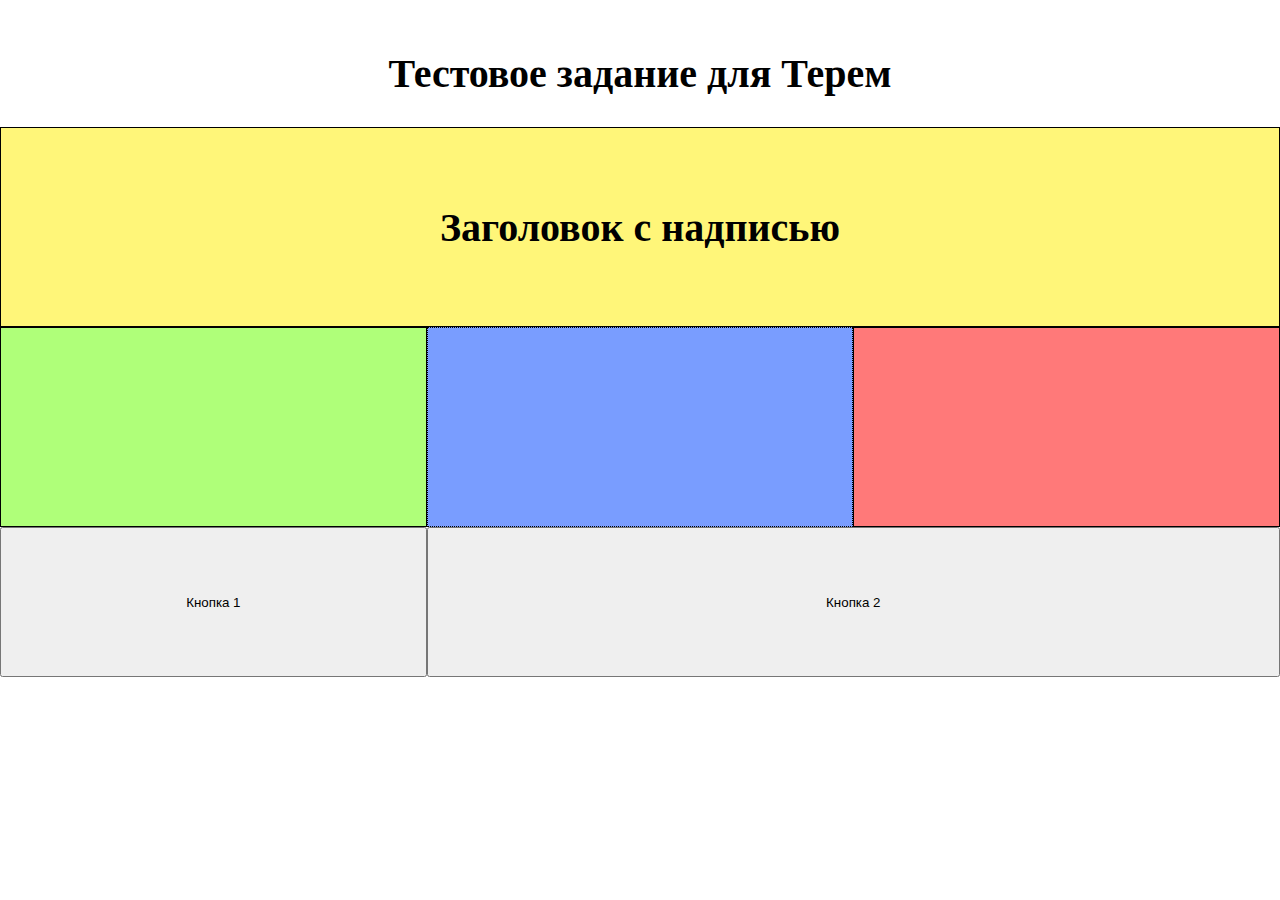
==== index.html @ b0ea490b "init repo" ====
<!DOCTYPE html>
<html lang="en">

<head>
  <meta charset="UTF-8">
  <meta http-equiv="X-UA-Compatible" content="IE=edge">
  <meta name="viewport" content="width=device-width, initial-scale=1.0">
  <meta name="description"
    content="Lorem ipsum dolor sit amet, consectetur adipiscing elit, sed do eiusmod tempor incididunt ut labore et dolore magna aliqua. Ut enim ad minim veniam, quis nostrud exercitation ullamco laboris nisi ut aliquip ex ea commodo consequat. Duis aute irure dolor in reprehenderit in voluptate velit esse cillum dolore eu fugiat nulla pariatur. Excepteur sint occaecat cupidatat non proident, sunt in culpa qui officia deserunt mollit anim id est laborum" />
  <title>Тест</title>

  <link href="https://cdn.jsdelivr.net/npm/bootstrap@5.0.2/dist/css/bootstrap.min.css" rel="stylesheet"
    integrity="sha384-EVSTQN3/azprG1Anm3QDgpJLIm9Nao0Yz1ztcQTwFspd3yD65VohhpuuCOmLASjC" crossorigin="anonymous">
  <link href="./style.css" rel="stylesheet">

  <script defer src="https://ajax.googleapis.com/ajax/libs/jquery/3.6.1/jquery.min.js"></script>
  <script defer src="./main.js"></script>
</head>

<body>
  <main class="main">
    <h1 class="header-text">Тестовое задание для Терем</h1>
    <section class="blocks">
      <div class="block block1 block-yellow" id="block1">
        <h1>Заголовок с надписью</h1>
      </div>
      <div class="block block2 block-green"></div>
      <div class="block block2 block-blue" id="block2"></div>
      <div class="block block2 block-red"></div>
      <button class="btn1 btn btn-warning" id="btn1">Кнопка 1</button>
      <button class="btn2 btn btn-success" id="btn2">Кнопка 2</button>
    </section>

  </main>
</body>

</html>
---- style.css ----
* {
  padding: 0;
  margin: 0;
  box-sizing: border-box;
}

html {
  font-size: 20px;
}

.main {
  display: flex;
  justify-content: center;
  flex-direction: column;
  gap: 30px;
  padding: 50px 0;
}

.header-text {
  text-align: center;
}

.blocks {
  display: flex;
  flex-wrap: wrap;
  width: 100%;
}

.block {
  height: 200px;
  border: 1px solid black;
}

.block1 {
  width: 100%;
  display: flex;
  align-items: center;
  justify-content: center;
}

.block2 {
  width: calc(100% / 3);
}

.block2:nth-child(2n + 1) {
  border: 1px dotted black;
}

.btn1,
.btn2 {
  height: 150px;
}

.btn1 {
  width: calc(100% / 3);
}

.btn2 {
  width: calc(100% / 3 * 2);
}

.block-yellow {
  background-color: rgb(255, 246, 121);
}
.block-green {
  background-color: rgb(175, 255, 121);
}
.block-blue {
  background-color: rgb(121, 157, 255);
}
.block-red {
  background-color: rgb(255, 121, 121);
}

/* (orientation: portrait) and */
@media (max-width: 479px) {
  .header-text {
    font-size: 22px;
  }

  .btn1,
  .btn2 {
    height: 100px;
  }

  .block {
    height: 150px;
    width: 100%;
  }
}
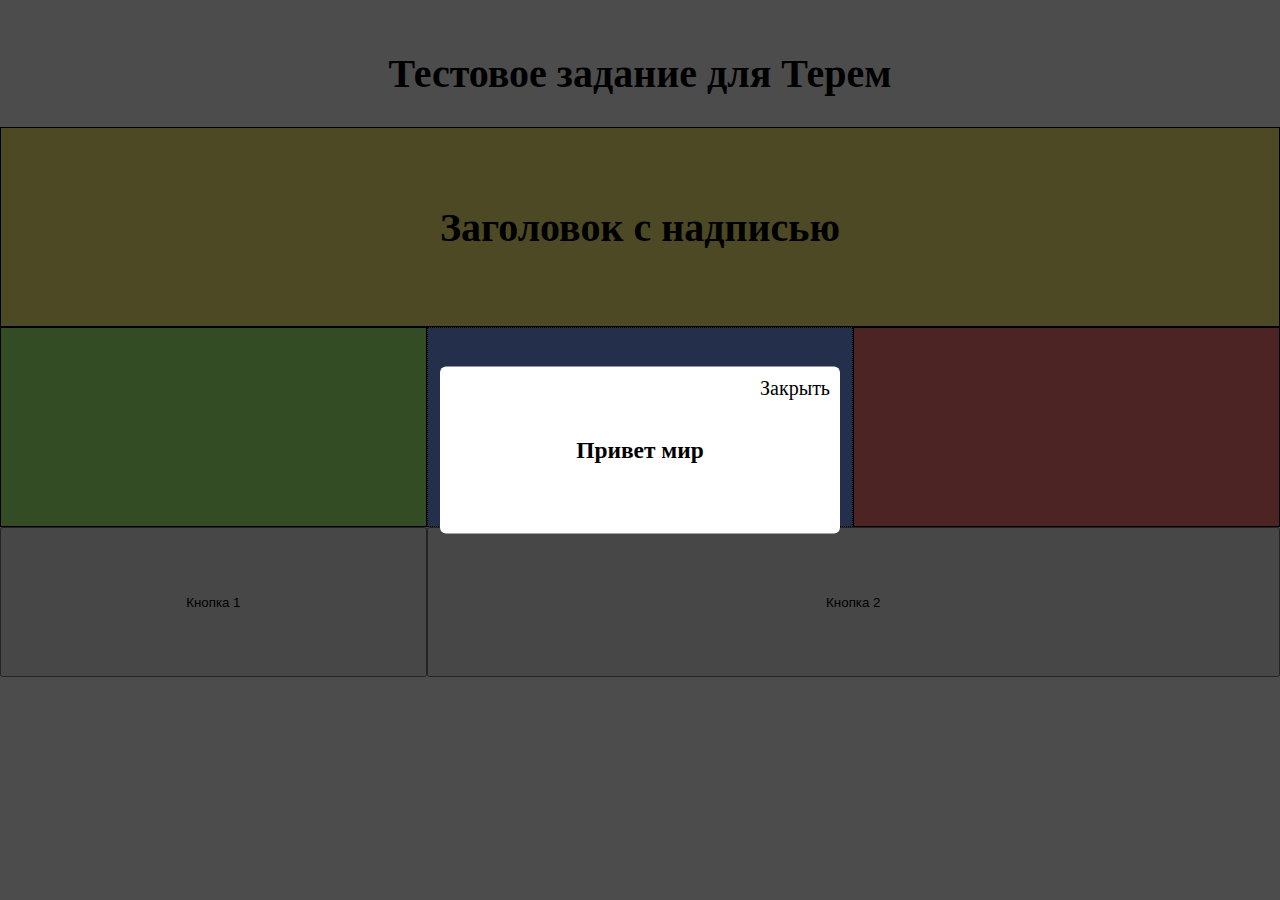
==== commit ddc929b9: "Создание модального окна" ====
--- a/index.html
+++ b/index.html
@@ -24,14 +24,19 @@
       <div class="block block1 block-yellow" id="block1">
         <h1>Заголовок с надписью</h1>
       </div>
-      <div class="block block2 block-green"></div>
-      <div class="block block2 block-blue" id="block2"></div>
+      <div class="block block2 block-green g-c-12" id="block2_1"></div>
+      <div class="block block2 block-blue g-c-23" id="block2_2"></div>
       <div class="block block2 block-red"></div>
-      <button class="btn1 btn btn-warning" id="btn1">Кнопка 1</button>
+      <button class="btn1 btn btn-warning g-c-12" id="btn1">Кнопка 1</button>
       <button class="btn2 btn btn-success" id="btn2">Кнопка 2</button>
     </section>
-
   </main>
+  <div class="popup">
+    <div class="popup__main">
+      <a class="popup__close" href="#">Закрыть</a>
+      <h3>Привет мир</h3>
+    </div>
+  </div>
 </body>
 
 </html>--- a/style.css
+++ b/style.css
@@ -6,6 +6,16 @@
 
 html {
   font-size: 20px;
+}
+
+a {
+  color: inherit;
+  text-decoration: inherit;
+}
+
+a:hover {
+  color: inherit;
+  text-decoration: underline;
 }
 
 .main {
@@ -21,42 +31,51 @@
 }
 
 .blocks {
-  display: flex;
-  flex-wrap: wrap;
+  display: grid;
+  grid-template-columns: repeat(3, 1fr);
+
   width: 100%;
 }
 
 .block {
+  width: 100%;
   height: 200px;
   border: 1px solid black;
 }
 
 .block1 {
-  width: 100%;
   display: flex;
   align-items: center;
   justify-content: center;
-}
 
-.block2 {
-  width: calc(100% / 3);
+  grid-column: 1 / 4;
+  grid-row: 1/2;
 }
 
 .block2:nth-child(2n + 1) {
   border: 1px dotted black;
 }
 
+.block2 {
+  grid-row: 2/3;
+}
+
 .btn1,
 .btn2 {
   height: 150px;
-}
-
-.btn1 {
-  width: calc(100% / 3);
+  width: 100%;
+  grid-row: 3/4;
 }
 
 .btn2 {
-  width: calc(100% / 3 * 2);
+  grid-column: 2 / 4;
+}
+
+.g-c-12 {
+  grid-column: 1 / 2;
+}
+.g-c-23 {
+  grid-column: 2 / 3;
 }
 
 .block-yellow {
@@ -70,6 +89,40 @@
 }
 .block-red {
   background-color: rgb(255, 121, 121);
+  grid-column: 3 / 4;
+}
+
+/* Модальное окно */
+.popup:before {
+  content: "";
+  background: #000;
+  position: fixed;
+  left: 0;
+  top: 0;
+  width: 100%;
+  height: 100%;
+  opacity: 0.7;
+}
+
+.popup__main {
+  position: fixed;
+  top: 50%;
+  right: 50%;
+  transform: translate(50%, -50%);
+
+  padding: 70px;
+  width: 400px;
+  background: #fff;
+  border-radius: 6px;
+  z-index: 10;
+  opacity: 1;
+
+  text-align: center;
+}
+.popup__close {
+  position: absolute;
+  top: 10px;
+  right: 10px;
 }
 
 /* (orientation: portrait) and */
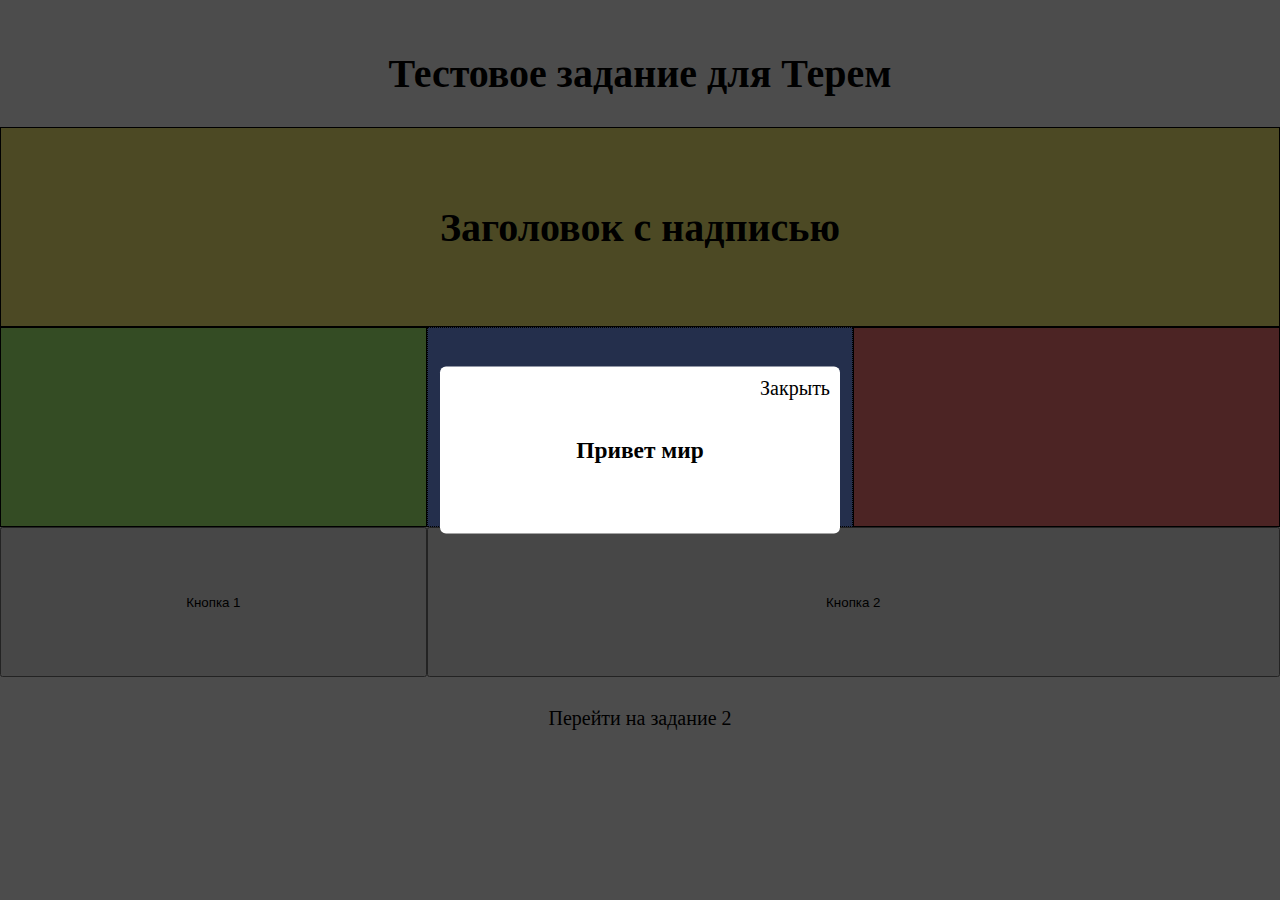
==== commit 8151a873: "Реализована отправка формы" ====
--- a/index.html
+++ b/index.html
@@ -30,6 +30,7 @@
       <button class="btn1 btn btn-warning g-c-12" id="btn1">Кнопка 1</button>
       <button class="btn2 btn btn-success" id="btn2">Кнопка 2</button>
     </section>
+    <a href="./form/form.html">Перейти на задание 2</a>
   </main>
   <div class="popup">
     <div class="popup__main">
--- a/style.css
+++ b/style.css
@@ -11,6 +11,7 @@
 a {
   color: inherit;
   text-decoration: inherit;
+  text-align: center;
 }
 
 a:hover {
@@ -22,6 +23,7 @@
   display: flex;
   justify-content: center;
   flex-direction: column;
+  align-items: center;
   gap: 30px;
   padding: 50px 0;
 }
@@ -125,19 +127,32 @@
   right: 10px;
 }
 
+/* Стилизация формы */
+.form {
+  width: 30%;
+}
+
 /* (orientation: portrait) and */
 @media (max-width: 479px) {
   .header-text {
     font-size: 22px;
   }
 
-  .btn1,
-  .btn2 {
+  .blocks {
+    grid-template-columns: 1fr;
+  }
+
+  .btn {
     height: 100px;
   }
 
   .block {
     height: 150px;
-    width: 100%;
+  }
+
+  .btn,
+  .block {
+    grid-column: 1/2;
+    grid-row: auto;
   }
 }
